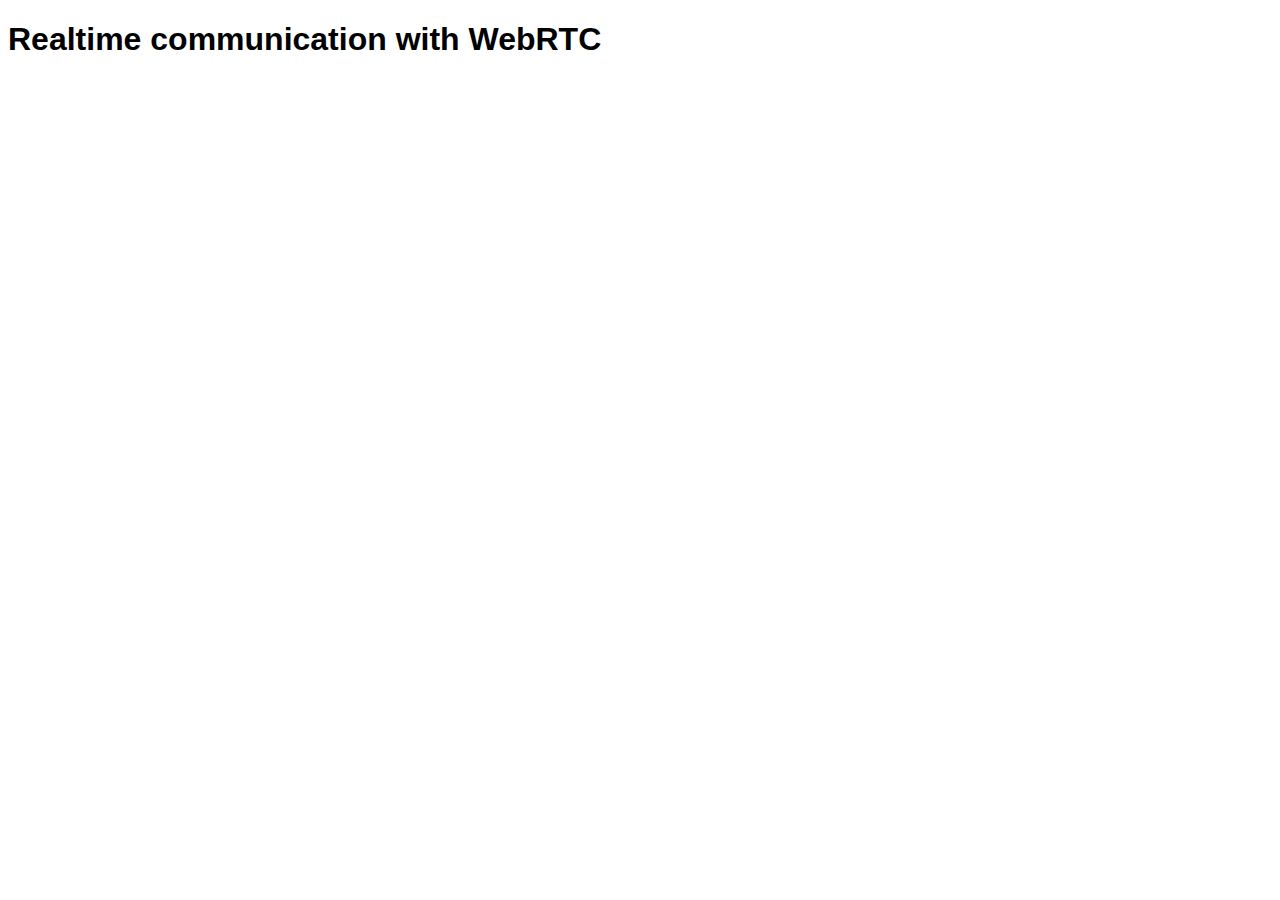
==== webrtc/index.html @ eca0aa0e "baseline test" ====
<!DOCTYPE html>
<html>

<head>

  <title>Realtime communication with WebRTC</title>

  <link rel="stylesheet" href="css/main.css" />

</head>

<body>

  <h1>Realtime communication with WebRTC</h1>
  <video autoplay playsinline></video>
  <script src="./js/main.js"></script>
</body>

</html>
---- webrtc/css/main.css ----
body {
  font-family: sans-serif;
}

video {
  max-width: 100%;
  width: 320px;
}
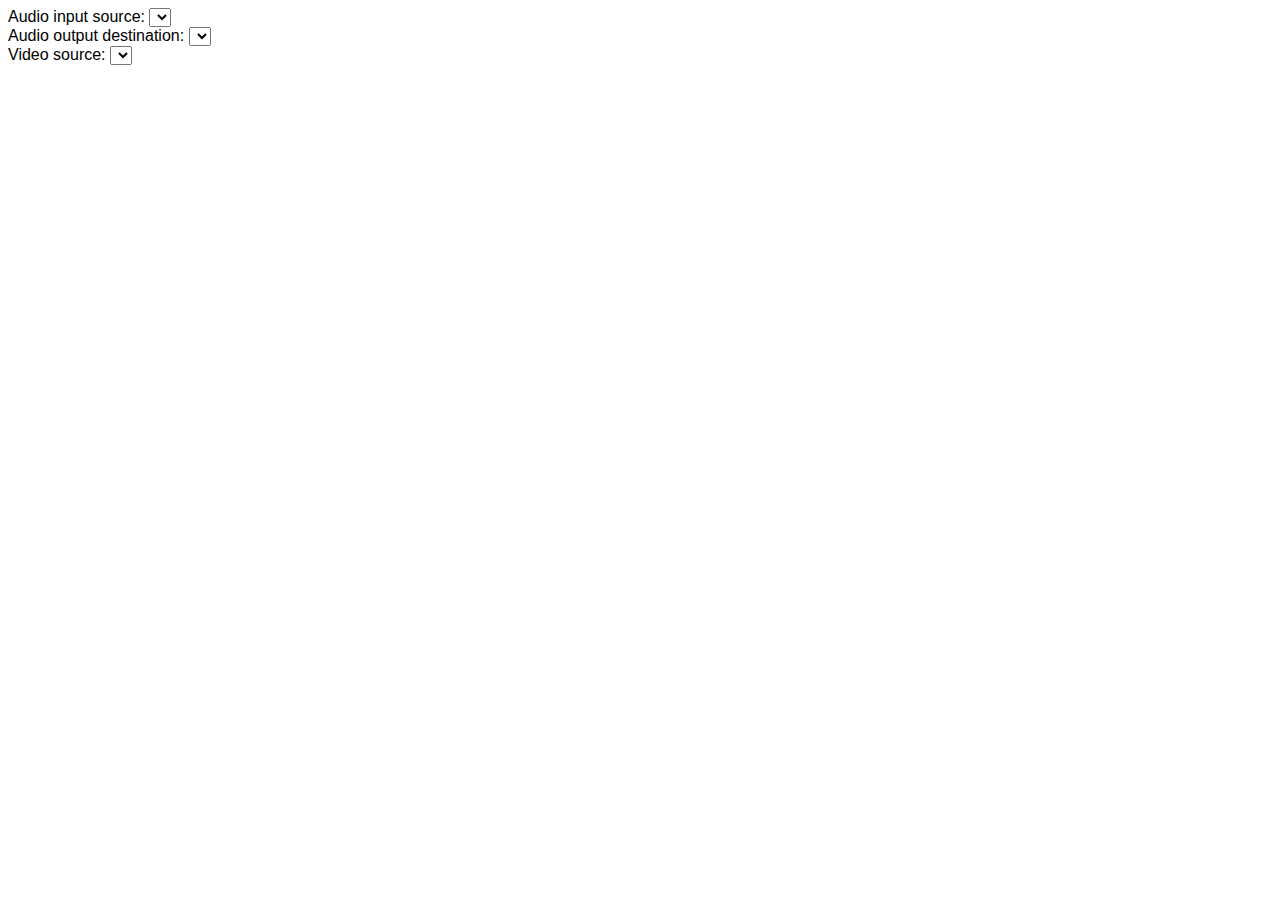
==== commit c831a468: "simple chooser from example" ====
--- a/webrtc/index.html
+++ b/webrtc/index.html
@@ -10,10 +10,22 @@
 </head>
 
 <body>
+  <div id="container">
+    <div class="select">
+      <label for="audioSource">Audio input source: </label><select id="audioSource"></select>
+    </div>
 
-  <h1>Realtime communication with WebRTC</h1>
-  <video autoplay playsinline></video>
-  <script src="./js/main.js"></script>
+    <div class="select">
+      <label for="audioOutput">Audio output destination: </label><select id="audioOutput"></select>
+    </div>
+
+    <div class="select">
+      <label for="videoSource">Video source: </label><select id="videoSource"></select>
+    </div>
+
+    <video id="video" autoplay></video>
+  </div>
+  <script src="js/main.js"></script>
 </body>
 
 </html>
--- a/webrtc/css/main.css
+++ b/webrtc/css/main.css
@@ -4,5 +4,5 @@
 
 video {
   max-width: 100%;
-  width: 320px;
+  width: 500px;
 }
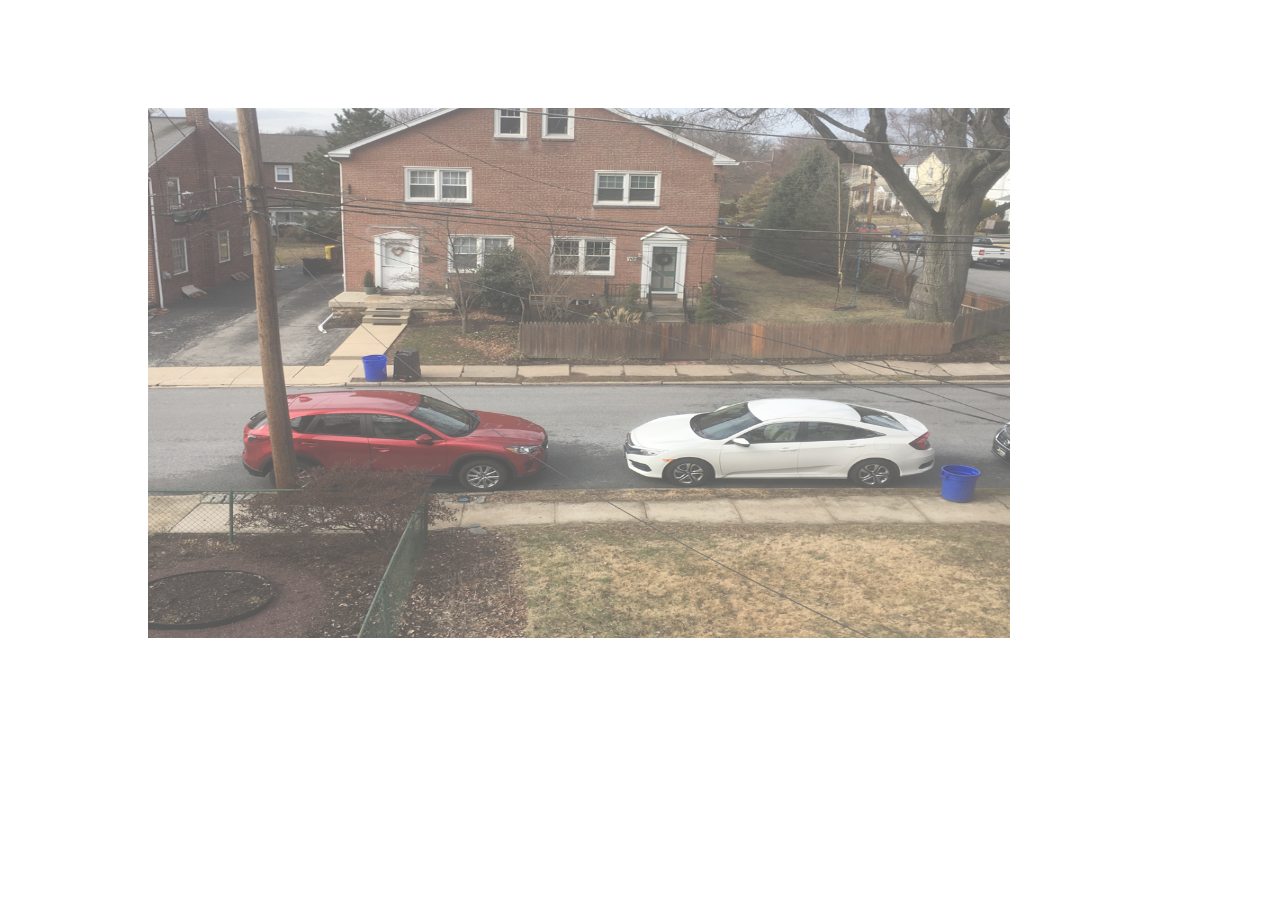
==== commit 122776ad: "added image overlay" ====
--- a/webrtc/index.html
+++ b/webrtc/index.html
@@ -11,19 +11,9 @@
 
 <body>
   <div id="container">
-    <div class="select">
-      <label for="audioSource">Audio input source: </label><select id="audioSource"></select>
-    </div>
-
-    <div class="select">
-      <label for="audioOutput">Audio output destination: </label><select id="audioOutput"></select>
-    </div>
-
-    <div class="select">
-      <label for="videoSource">Video source: </label><select id="videoSource"></select>
-    </div>
-
-    <video id="video" autoplay></video>
+    <video id="video" autoplay playsinline></video>
+    <img class="image-overlay" src="./images/window.jpg" />
+    <div class="console-output"></div>
   </div>
   <script src="js/main.js"></script>
 </body>
--- a/webrtc/css/main.css
+++ b/webrtc/css/main.css
@@ -3,6 +3,22 @@
 }
 
 video {
+  position: absolute;
   max-width: 100%;
-  width: 500px;
+  width: 90%;
+  height: 70%;
 }
+
+.image-overlay {
+  position: absolute;
+  max-width: 100%;
+  width: 90%;
+  max-height: 70%;
+  clip-path: inset(10px 20px 30px 40px round 10px) margin-box;
+  -webkit-clip-path: inset(100px 150px 0px 140px) margin-box;
+  opacity: .7;
+}
+
+.console-output {
+  display: none;
+}
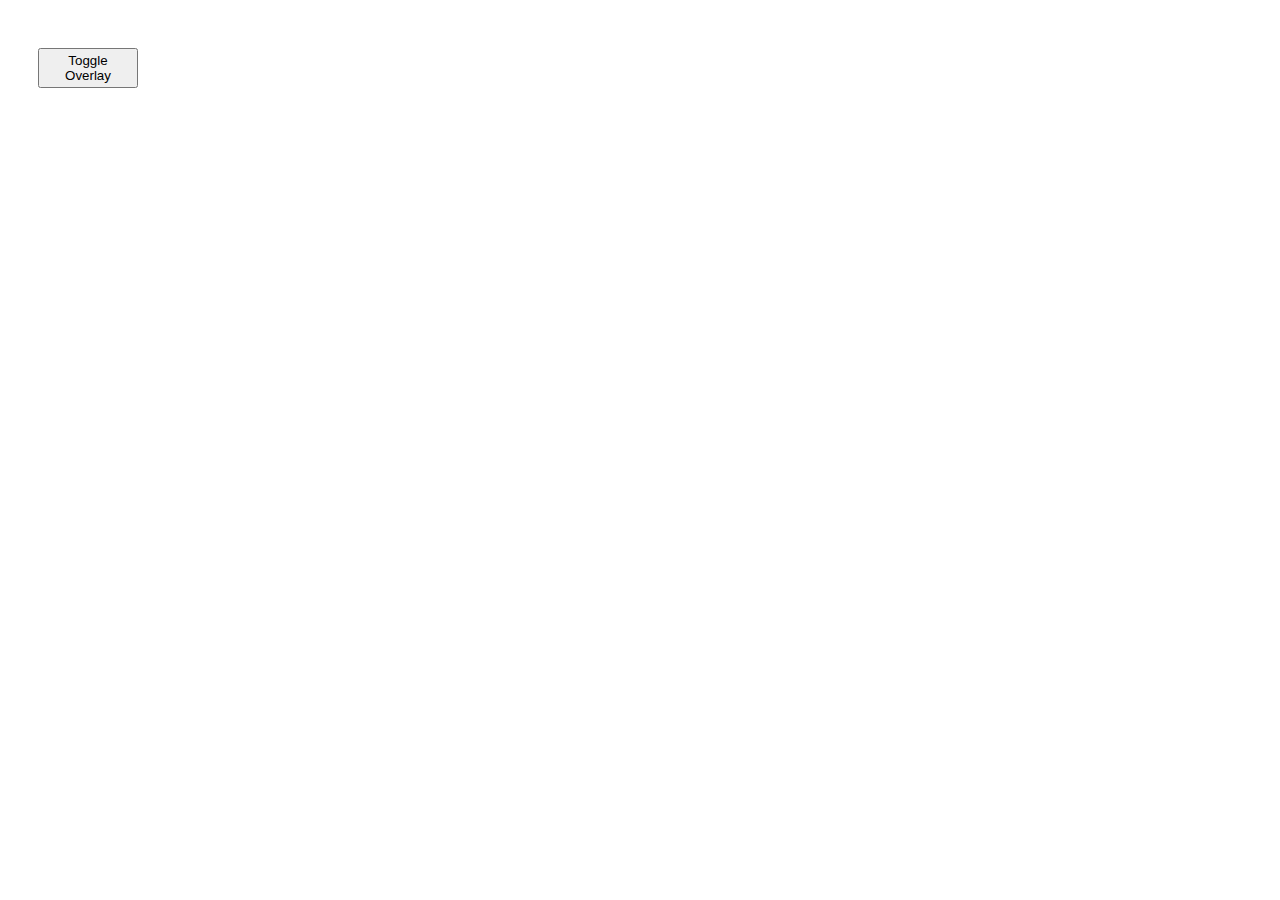
==== commit 5acefbd3: "added image overlay to webrtc video" ====
--- a/webrtc/index.html
+++ b/webrtc/index.html
@@ -13,6 +13,7 @@
   <div id="container">
     <video id="video" autoplay playsinline></video>
     <img class="image-overlay" src="./images/window.jpg" />
+    <button class="image-overlay-toggle">Toggle Overlay</button>
     <div class="console-output"></div>
   </div>
   <script src="js/main.js"></script>
--- a/webrtc/css/main.css
+++ b/webrtc/css/main.css
@@ -4,19 +4,33 @@
 
 video {
   position: absolute;
+  top: 0;
+  left: 0;
   max-width: 100%;
   width: 90%;
-  height: 70%;
+  /* height: 70%; */
 }
 
 .image-overlay {
   position: absolute;
+  top: 0;
+  left: 0;
   max-width: 100%;
   width: 90%;
-  max-height: 70%;
+  /* max-height: 70%; */
   clip-path: inset(10px 20px 30px 40px round 10px) margin-box;
-  -webkit-clip-path: inset(100px 150px 0px 140px) margin-box;
+  -webkit-clip-path: inset(0px 150px 0px 140px) margin-box;
   opacity: .7;
+  -webkit-filter: grayscale(1);
+  display: none;
+}
+
+.image-overlay-toggle {
+  position: relative;
+  z-index: 999;
+  margin: 40px 0 0 30px;
+  height: 40px;
+  width: 100px; 
 }
 
 .console-output {
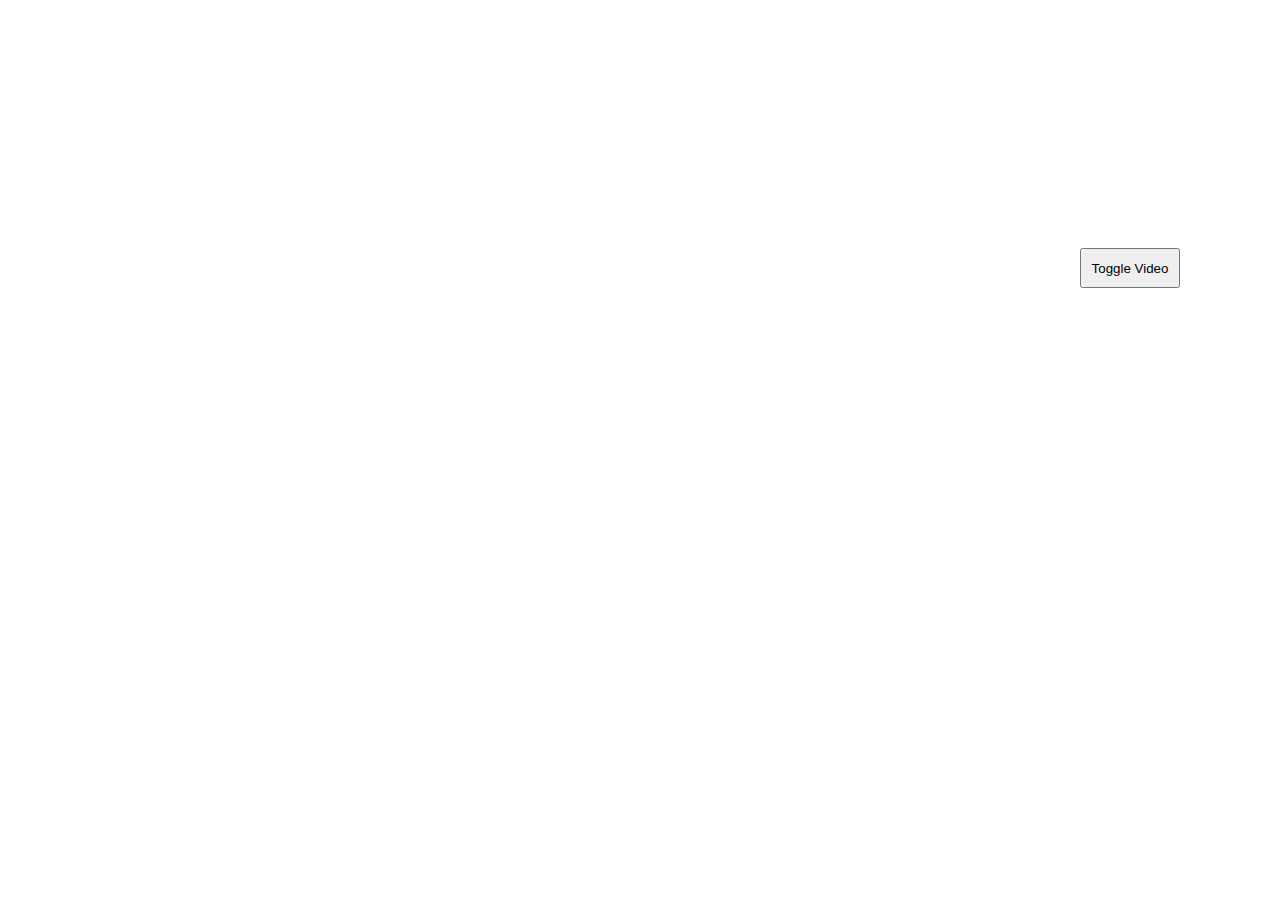
==== commit e511988c: "video overlay, viewing from the deck at BC" ====
--- a/webrtc/index.html
+++ b/webrtc/index.html
@@ -11,9 +11,11 @@
 
 <body>
   <div id="container">
-    <video id="video" autoplay playsinline></video>
+    <video id="video-overlay" src="./videos/fishtown-el.m4v" autoplay playsinline></video>
+    <video id="video-feed" autoplay playsinline></video>
     <img class="image-overlay" src="./images/window.jpg" />
-    <button class="image-overlay-toggle">Toggle Overlay</button>
+    <!-- <button class="image-overlay-toggle">Toggle Overlay</button> -->
+    <button class="video-overlay-toggle">Toggle Video</button>
     <div class="console-output"></div>
   </div>
   <script src="js/main.js"></script>
--- a/webrtc/css/main.css
+++ b/webrtc/css/main.css
@@ -2,13 +2,27 @@
   font-family: sans-serif;
 }
 
-video {
+#video-feed {
+  z-index: 9;
   position: absolute;
   top: 0;
   left: 0;
   max-width: 100%;
   width: 90%;
   /* height: 70%; */
+}
+
+#video-overlay {
+  z-index: 998;
+  position: absolute;
+  top: 0;
+  left: 0;
+  max-width: 100%;
+  width: 90%;
+  clip-path: inset(0px 150px 0px 140px) margin-box;
+  -webkit-clip-path: inset(200px 150px 100px 140px) margin-box;
+  opacity: .8;
+  -webkit-filter: grayscale(1);
 }
 
 .image-overlay {
@@ -33,6 +47,15 @@
   width: 100px; 
 }
 
+.video-overlay-toggle {
+  position: absolute;
+  z-index: 999;
+  margin: 240px 0 0 0;
+  right: 100px;
+  height: 40px;
+  width: 100px; 
+}
+
 .console-output {
   display: none;
 }
